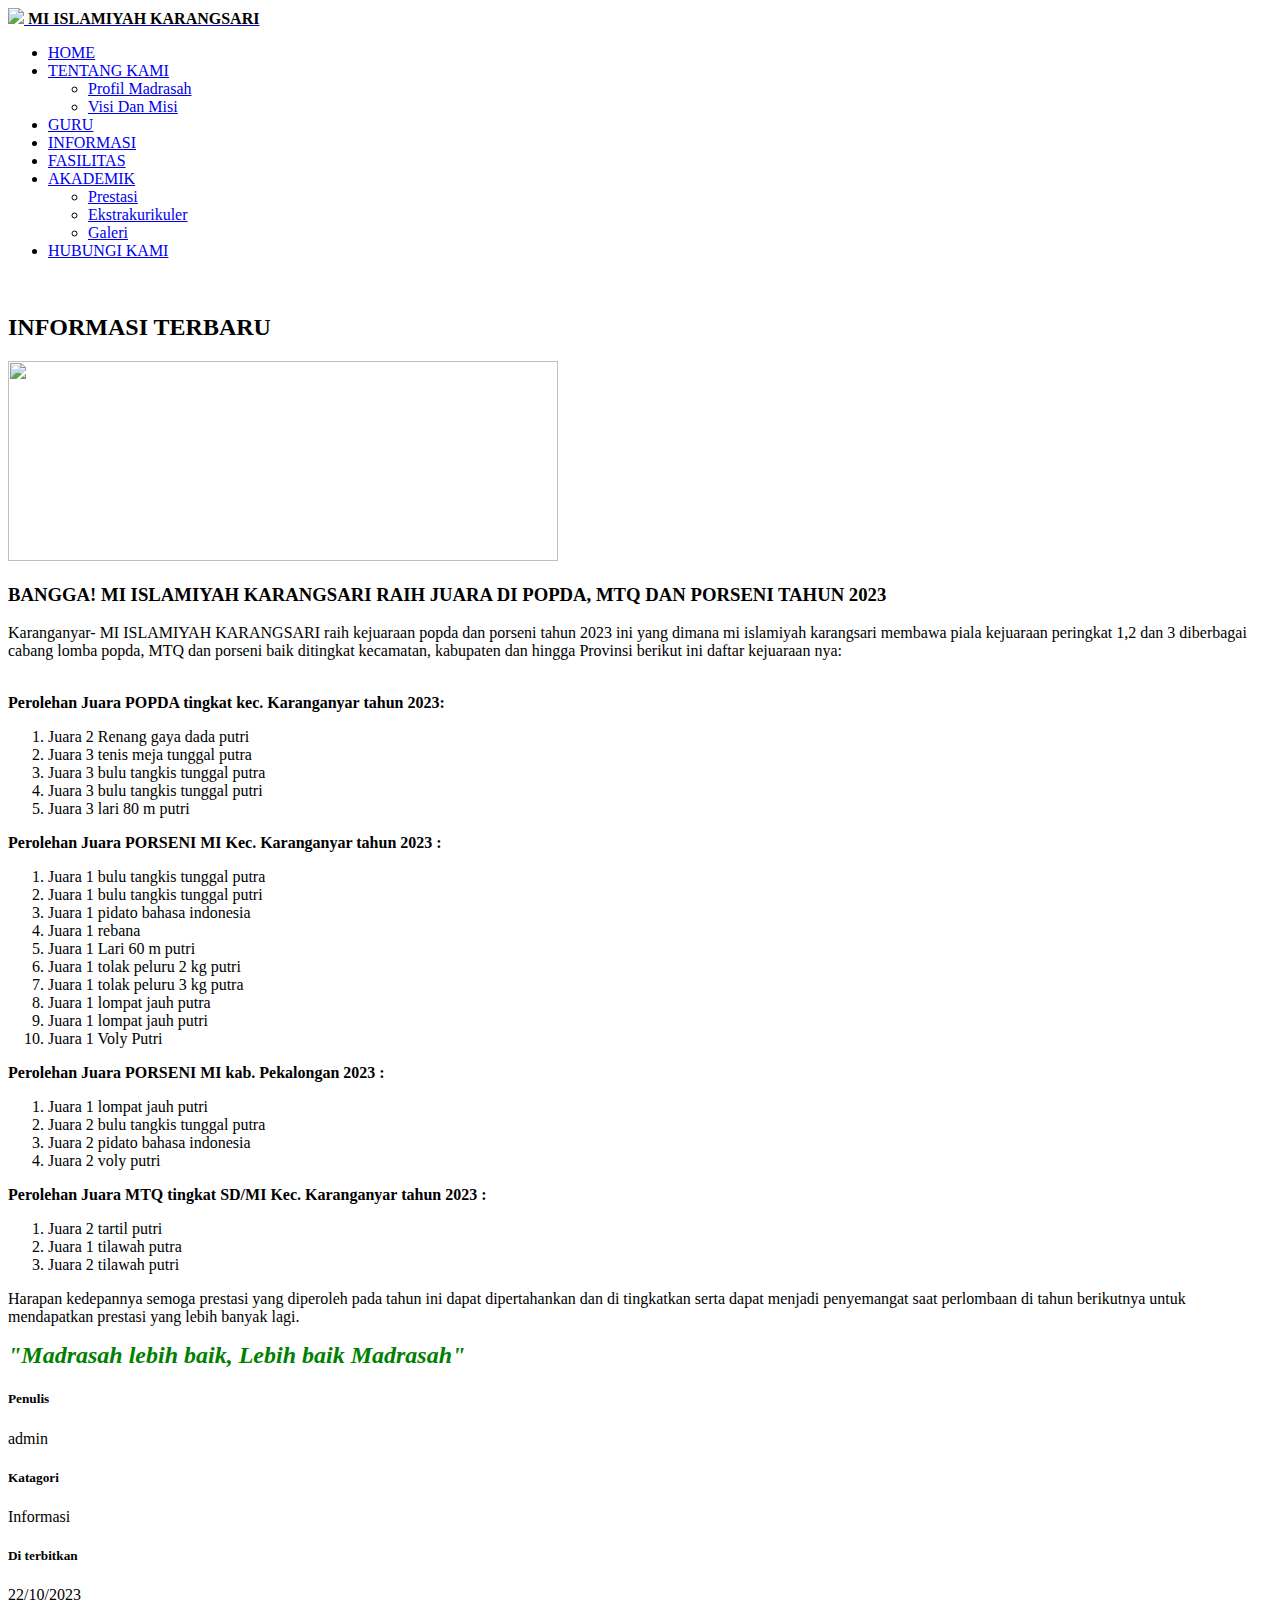
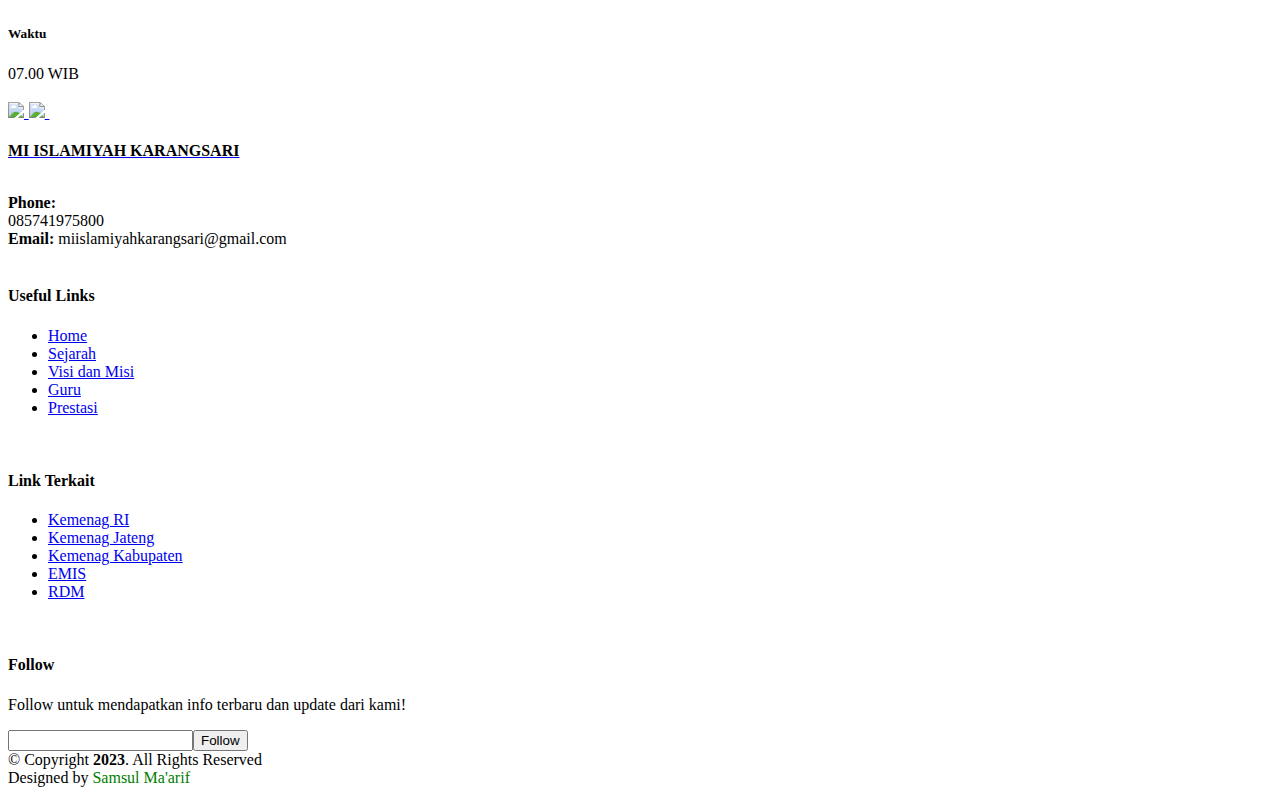
==== berita1.html @ 58dccf65 "Update berita1.html" ====
<!DOCTYPE html>
<html lang="en">

<head>
  <meta charset="utf-8">
  <meta content="width=device-width, initial-scale=1.0" name="viewport">

  <title>MI ISLAMIYAH KARANGSARI</title>
  <meta content="" name="description">
  <meta content="" name="keywords">

  <!-- Favicons -->
  <link href="assets/img/Logo MI Islamiyah Karangsari.png" rel="icon">
  <link href="assets/img/apple-touch-icon.png" rel="apple-touch-icon">

  <!-- Google Fonts -->
  <link href="https://fonts.googleapis.com/css?family=Open+Sans:300,300i,400,400i,600,600i,700,700i|Raleway:300,300i,400,400i,500,500i,600,600i,700,700i|Poppins:300,300i,400,400i,500,500i,600,600i,700,700i" rel="stylesheet">

  <!-- Vendor CSS Files -->
  <link href="assets/vendor/animate.css/animate.min.css" rel="stylesheet">
  <link href="assets/vendor/aos/aos.css" rel="stylesheet">
  <link href="assets/vendor/bootstrap/css/bootstrap.min.css" rel="stylesheet">
  <link href="assets/vendor/bootstrap-icons/bootstrap-icons.css" rel="stylesheet">
  <link href="assets/vendor/boxicons/css/boxicons.min.css" rel="stylesheet">
  <link href="assets/vendor/remixicon/remixicon.css" rel="stylesheet">
  <link href="assets/vendor/swiper/swiper-bundle.min.css" rel="stylesheet">

</head>
<!-- Template Main CSS File -->
<link href="assets/css/style.css" rel="stylesheet">

<body>

  <!-- ======= Header ======= -->
  <header id="header" class="fixed-top">
    <div class="container d-flex align-items-center">

      <a href="index.html"><img src="assets/img/Logo MI Islamiyah Karangsari.png" width="50"> <font color="black"><b>MI ISLAMIYAH KARANGSARI</b></font> </a>
      <!-- Uncomment below if you prefer to use an image logo -->
      <!-- <a href="index.html" class="logo me-auto"><img src="assets/img/logo.png" alt="" class="img-fluid"></a>-->

       <nav id="navbar" class="navbar order-last order-lg-0">
        <ul>
          <li><a href="index.html">HOME</a></li>
          <li class="dropdown"><a href="#"><span>TENTANG KAMI</span> <i class="bi bi-chevron-down"></i></a>
            <ul>
              <li><a href="profil madrasah.html">Profil Madrasah</a></li> 
              <li><a href="visi&misi.html">Visi Dan Misi</a></li>
            </ul>
          </li>
          <li><a href="guru.html">GURU</a></li>
          <li><a href="informasi.html">INFORMASI</a></li>
          <li><a href="fasilitas.html">FASILITAS</a></li>

          <li class="dropdown"><a href="#"><span>AKADEMIK</span> <i class="bi bi-chevron-down"></i></a>
            <ul>
              <li><a href="prestasi.html">Prestasi</a></li>
              <li><a href="ekstrakurikuler.html">Ekstrakurikuler</a></li>
              <li><a href="galeri.html">Galeri</a></li>
            </ul>
          </li>
          <li><a href="hubungikami.html" class="get-started-btn">HUBUNGI KAMI</a></li>
        </ul>
        <i class="bi bi-list mobile-nav-toggle"></i>
      </nav><!-- .navbar -->
      &nbsp;
      &nbsp;
      &nbsp;
      &nbsp;
      &nbsp;
      &nbsp;
      &nbsp;
      &nbsp;
    </div>
  </header><!-- End Header -->
  
  <main id="main">

    <!-- ======= Breadcrumbs ======= -->
    <div class="breadcrumbs" data-aos="fade-in">
      <div class="container">
        <h2><b>INFORMASI TERBARU</b></h2>
      </div>
    </div><!-- End Breadcrumbs -->

    <!-- ======= Cource Details Section ======= -->
    <section id="course-details" class="course-details">
      <div class="container" data-aos="fade-up">

        <div class="row">
          <div class="col-lg-8">
            <img src="assets/img/InShot_20231119_062557546.jpg" width="550" height="200" class="img-fluid" alt="">
            <h3>BANGGA! MI ISLAMIYAH KARANGSARI RAIH JUARA DI POPDA, MTQ DAN PORSENI TAHUN 2023</h3>
            <p>
             Karanganyar- MI ISLAMIYAH KARANGSARI raih kejuaraan popda dan porseni tahun 2023 ini yang dimana mi islamiyah karangsari
             membawa piala kejuaraan peringkat 1,2 dan 3 diberbagai cabang lomba popda, MTQ dan porseni baik ditingkat kecamatan, kabupaten dan hingga Provinsi berikut ini daftar kejuaraan nya:
             <br>
             <br> </p>
             <font size="3"><b>Perolehan Juara POPDA tingkat kec. Karanganyar tahun 2023:</b></font> 
             <ol type="1">
              <li>Juara 2 Renang gaya dada putri</li>
               <li>Juara 3 tenis meja tunggal putra</li>
               <li>Juara 3 bulu tangkis tunggal putra</li>
               <li>Juara 3 bulu tangkis tunggal putri</li>
               <li>Juara 3 lari 80 m putri</li>
              </ol>

              <font size="3"><b>Perolehan Juara PORSENI MI Kec. Karanganyar tahun 2023 :</b></font> 
             <ol type="1">
               <li>Juara 1 bulu tangkis tunggal putra</li>
               <li>Juara  1 bulu tangkis tunggal putri</li>
               <li>Juara 1 pidato bahasa indonesia</li>
               <li> Juara 1 rebana</li>
               <li>Juara 1 Lari 60 m putri</li>
               <li>Juara 1 tolak peluru 2 kg putri</li>
               <li> Juara 1 tolak peluru 3 kg putra</li>
               <li>Juara 1 lompat jauh putra</li>
               <li>Juara 1 lompat jauh putri</li>
               <li>Juara 1 Voly Putri</li>     
              </ol>

              <font size="3"><b>Perolehan Juara PORSENI MI kab. Pekalongan 2023 :</b></font> 
             <ol type="1">
              <li>Juara 1 lompat jauh putri</li>
              <li>Juara 2 bulu tangkis tunggal putra</li>
              <li>Juara 2 pidato bahasa indonesia</li>
              <li>Juara 2 voly putri</li>
             </ol>

             <font size="3"><b>Perolehan Juara MTQ tingkat SD/MI Kec. Karanganyar tahun 2023 :</b></font> 
             <ol type="1">
              <li>Juara 2 tartil putri</li>
              <li>Juara 1 tilawah putra</li>
              <li>Juara 2 tilawah putri</li>
             </ol>

             <p>Harapan kedepannya semoga prestasi yang diperoleh pada tahun ini dapat dipertahankan dan di tingkatkan serta dapat menjadi penyemangat saat perlombaan di tahun berikutnya untuk mendapatkan prestasi yang lebih banyak lagi.</p>
             <p><i><font color="green" size="5"><b>"Madrasah lebih baik, Lebih baik Madrasah"</b></font> </i></p>
          </div>
          <div class="col-lg-4">
          <div class="course-info d-flex justify-content-between align-items-center">
            <h5>Penulis</h5>
            <p>admin</p>
          </div>

          <div class="course-info d-flex justify-content-between align-items-center">
            <h5>Katagori</h5>
            <p>Informasi</p>
          </div>

          <div class="course-info d-flex justify-content-between align-items-center">
            <h5>Di terbitkan</h5>
            <p>22/10/2023</p>
          </div>

          <div class="course-info d-flex justify-content-between align-items-center">
            <h5>Waktu</h5>
            <p>07.00 WIB</p>
          </div>
        </div>
      </div>
      </div>
    </section><!-- End Cource Details Tabs Section -->

  </main><!-- End #main -->

  <!-- ======= Footer ======= -->
  <footer id="footer">

    <div class="footer-top">
      <div class="container">
        <div class="row">

          <div class="col-lg-3 col-md-6 footer-contact">
            <a href="index.html">
              <h3>
                <img src="assets/img/Kementerian_Agama_new_logo.png" width="67px">&nbsp;<img src="assets/img/Logo MI Islamiyah Karangsari.png" width="67px">&nbsp;              
              </h3>
              <p>
              <b><font color="black">MI ISLAMIYAH KARANGSARI</font></b>
              </p>
            </a>
            <br>
              <strong>Phone:</strong> <br>085741975800<br>
              <strong>Email:</strong> miislamiyahkarangsari@gmail.com
          </div>

          <div class="col-lg-2 col-md-6 footer-links">
            <br>
            <h4>Useful Links</h4>
            <ul>
              <li><i class="bx bx-chevron-right"></i> <a href="index.html">Home</a></li>
              <li><i class="bx bx-chevron-right"></i> <a href="sejarah.html">Sejarah</a></li>
              <li><i class="bx bx-chevron-right"></i> <a href="visi&misi.html">Visi dan Misi</a></li>
              <li><i class="bx bx-chevron-right"></i> <a href="guru.html">Guru</a></li>
              <li><i class="bx bx-chevron-right"></i> <a href="prestasi.html">Prestasi</a></li>
            </ul>
          </div>

          <div class="col-lg-3 col-md-6 footer-links">
            <br>
            <h4>Link Terkait</h4>
            <ul>
              <li><i class="bx bx-chevron-right"></i> <a href="https://www.kemenag.go.id">Kemenag RI</a></li>
              <li><i class="bx bx-chevron-right"></i> <a href="https://jateng.kemenag.go.id">Kemenag Jateng</a></li>
              <li><i class="bx bx-chevron-right"></i> <a href="https://prepair.kemenag.go.id">Kemenag Kabupaten</a></li>
              <li><i class="bx bx-chevron-right"></i> <a href="https://emis.kemenag.go.id">EMIS</a></li>
              <li><i class="bx bx-chevron-right"></i> <a href="https://rdm.kemenag.go.id/#/beranda">RDM</a></li>
            </ul>
          </div>

          <div class="col-lg-4 col-md-6 footer-newsletter">
            <br>
            <h4>Follow</h4>
            <p>Follow untuk mendapatkan info terbaru dan update dari kami!</p>
            <form action="" method="post">
              <input type="email" name="email"><input type="submit" value="Follow">
            </form>
          </div>

        </div>
      </div>
    </div>

    <div class="container d-md-flex py-4">

      <div class="me-md-auto text-center text-md-start">
        <div class="copyright">
          &copy; Copyright <strong><span>2023</span></strong>. All Rights Reserved
        </div>
        <div class="credits">
          Designed by <font color="green">Samsul Ma'arif</a></font>
        </div>
      </div>
      <div class="social-links text-center text-md-right pt-3 pt-md-0">
        <a href="https://wa.me/+6285741975800"><i class="bi bi-whatsapp"></i></a>
        <a href="https://www.instagram.com/mii_karangsari/"><i class="bi bi-instagram"></i></a>
        <a href="https://web.facebook.com/mekar.kan/?locale=id_ID&_rdc=1&_rdr"><i class="bi bi-facebook"></i></a>
        <a href="mailto:miislamiyahkarangsari@gmail.com"><i class="bi bi-envelope"></i></a>
    </div>
  </footer><!-- End Footer -->

  <div id="preloader"></div>
  <a href="#" class="back-to-top d-flex align-items-center justify-content-center"><i class="bi bi-arrow-up-short"></i></a>

  <!-- Vendor JS Files -->
  <script src="assets/vendor/purecounter/purecounter_vanilla.js"></script>
  <script src="assets/vendor/aos/aos.js"></script>
  <script src="assets/vendor/bootstrap/js/bootstrap.bundle.min.js"></script>
  <script src="assets/vendor/swiper/swiper-bundle.min.js"></script>
  <script src="assets/vendor/php-email-form/validate.js"></script>

  <!-- Template Main JS File -->
  <script src="assets/js/main.js"></script>

</body>

</html>
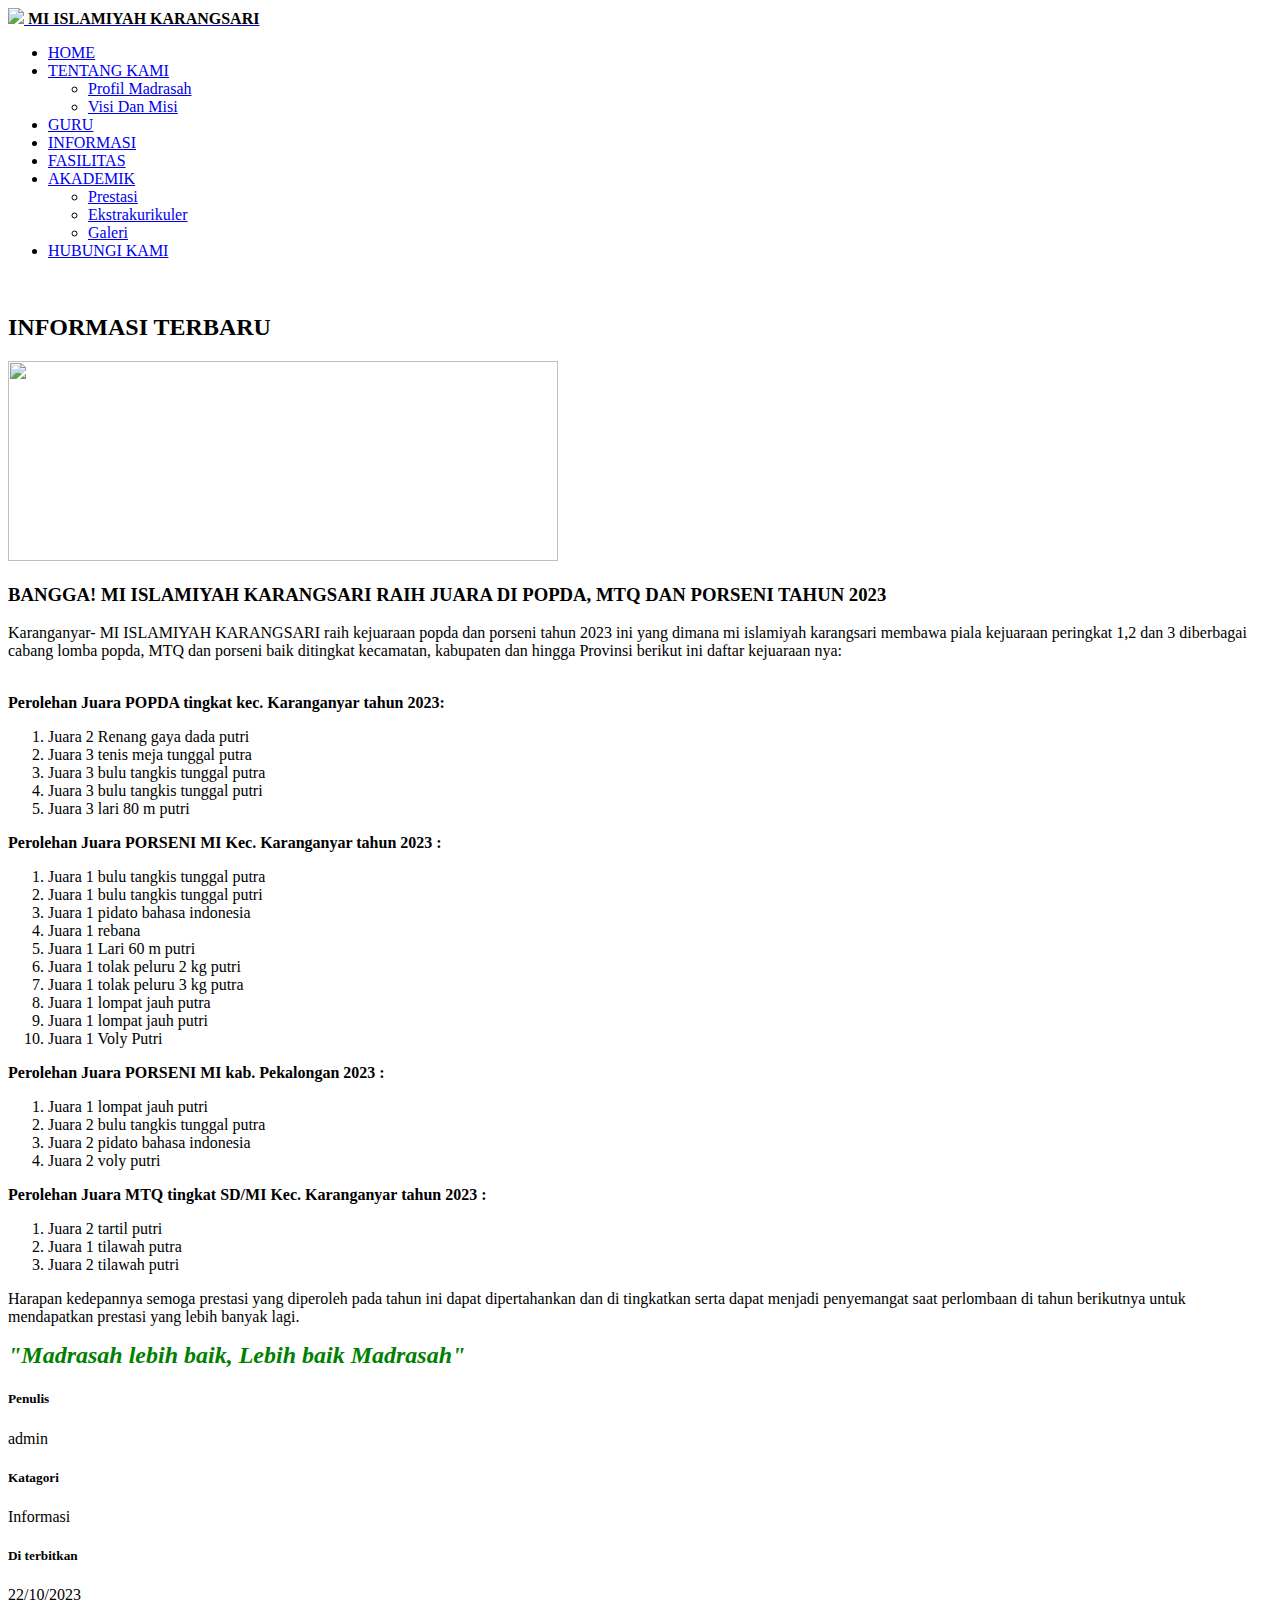
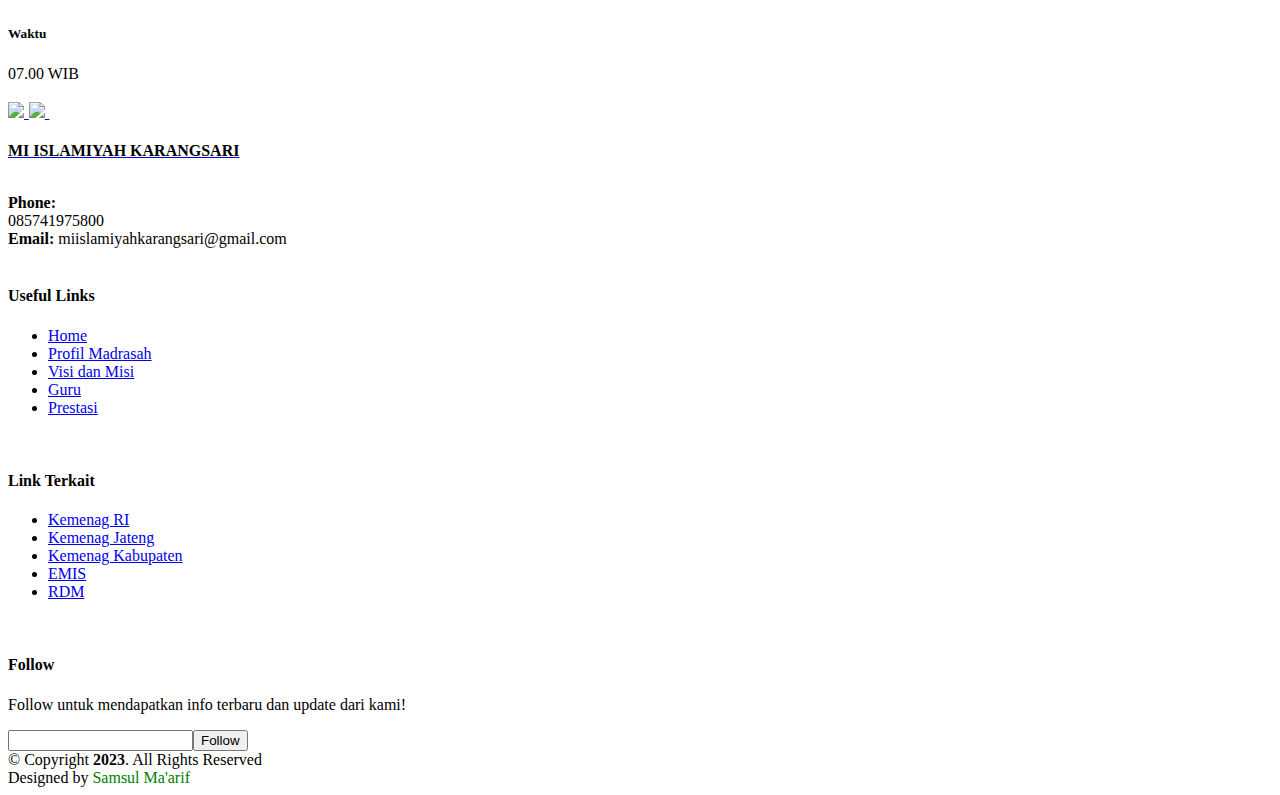
==== commit 07fcda5c: "Update berita1.html" ====
--- a/berita1.html
+++ b/berita1.html
@@ -49,7 +49,7 @@
             </ul>
           </li>
           <li><a href="guru.html">GURU</a></li>
-          <li><a href="informasi.html">INFORMASI</a></li>
+          <li><a class="active" a href="informasi.html">INFORMASI</a></li>
           <li><a href="fasilitas.html">FASILITAS</a></li>
 
           <li class="dropdown"><a href="#"><span>AKADEMIK</span> <i class="bi bi-chevron-down"></i></a>
@@ -59,11 +59,11 @@
               <li><a href="galeri.html">Galeri</a></li>
             </ul>
           </li>
-          <li><a href="hubungikami.html" class="get-started-btn">HUBUNGI KAMI</a></li>
+          <li><a href="hubungikami.html">HUBUNGI KAMI</a></li>
         </ul>
         <i class="bi bi-list mobile-nav-toggle"></i>
       </nav><!-- .navbar -->
-      &nbsp;
+     &nbsp;
       &nbsp;
       &nbsp;
       &nbsp;
@@ -190,7 +190,7 @@
             <h4>Useful Links</h4>
             <ul>
               <li><i class="bx bx-chevron-right"></i> <a href="index.html">Home</a></li>
-              <li><i class="bx bx-chevron-right"></i> <a href="sejarah.html">Sejarah</a></li>
+              <li><i class="bx bx-chevron-right"></i> <a href="profil madrasah.html">Profil Madrasah</a></li>
               <li><i class="bx bx-chevron-right"></i> <a href="visi&misi.html">Visi dan Misi</a></li>
               <li><i class="bx bx-chevron-right"></i> <a href="guru.html">Guru</a></li>
               <li><i class="bx bx-chevron-right"></i> <a href="prestasi.html">Prestasi</a></li>
